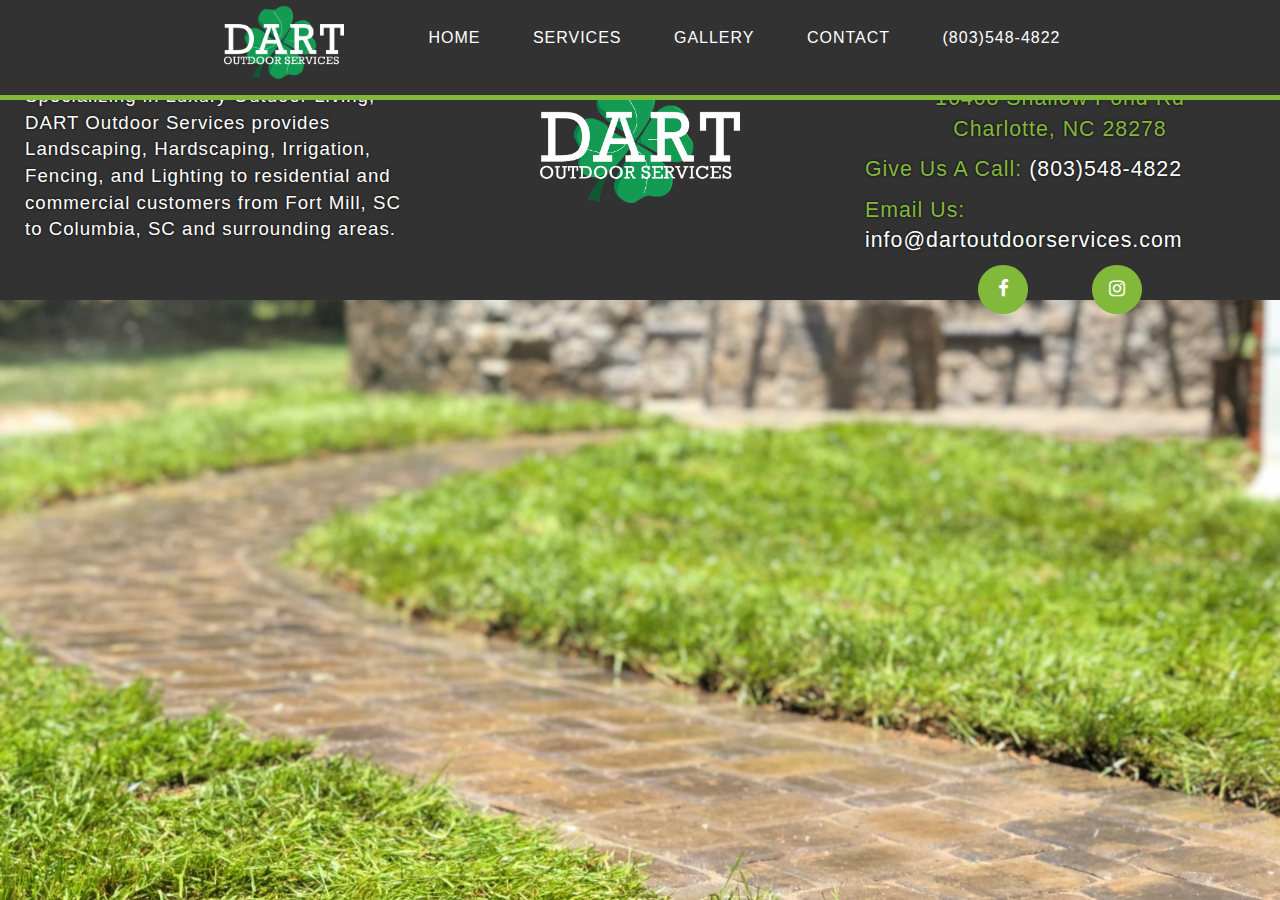
==== contact.html @ 51f4db26 "major updates and footer complete" ====
<!DOCTYPE html>
<html lang="en" dir="ltr">
  <head>
    <meta charset="utf-8">
    <meta name="viewport" content="width=device-width, initial-scale=1, shrink-to-fit=no">
    <meta name="description" content="Dart Outdoor Services offers quality landscaping, hardscapping, irrigation, and fencing to the Fort Mill/Charlotte area and Columbia area">

    <title>DART: Landscaping, Hardscapping, Fencing, Irrigation</title>

    <!-- Bootstrap core CSS -->
    <link rel="stylesheet" href="https://maxcdn.bootstrapcdn.com/bootstrap/3.3.7/css/bootstrap.min.css">
    <link rel="stylesheet" href="https://maxcdn.bootstrapcdn.com/bootstrap/3.4.0/css/bootstrap.min.css">
    <script src="https://ajax.googleapis.com/ajax/libs/jquery/3.3.1/jquery.min.js"></script>
    <script src="https://maxcdn.bootstrapcdn.com/bootstrap/3.4.0/js/bootstrap.min.js"></script>


    <!-- CSS StyleSheet -->
    <link href="navbar.css" rel="stylesheet">
    <link rel="stylesheet" href="contact.css">
    <link href="site.css" rel="stylesheet">

    <!-- Font Awesome -->
    <link href="http://maxcdn.bootstrapcdn.com/font-awesome/4.1.0/css/font-awesome.min.css" rel="stylesheet">
    <link rel="stylesheet" href="https://cdnjs.cloudflare.com/ajax/libs/font-awesome/4.7.0/css/font-awesome.min.css">
  </head>

  
  <body>


    <!-- NAVBAR -->

    <nav id="navbar" class="">
      <div class="nav-wrapper">
        <!-- Navbar Logo -->
        <div class="logo">
          <a href="index.html">
        <img class="img-responsive" src="dartLogoSmall.png" alt="Dart Logo" height="120" width="120"></a>

        </div>

        <!-- Navbar Links -->
        <ul id="menu">
          <li><a href="index.html">Home</a></li>
          <li><a href="services.html">Services</a></li>
          <li><a href="gallery.html">Gallery</a></li>
          <li><a href="contact.html">Contact</a></li>
          <li class="phone"><a href="tel:+1-803-548-4822">(803)548-4822</a></li>
        </ul>
      </div>
    </nav>

    <!-- Menu Icon -->
    <div class="menuIcon">
      <span class="icon icon-bars"></span>
      <span class="icon icon-bars overlay"></span>
    </div>

    <div class="overlay-menu">
      <ul id="menu">
        <li><a href="index.html">Home</a></li>
        <li><a href="services.html">Services</a></li>
        <li><a href="gallery.html">Gallery</a></li>
        <li><a href="contact.html">Contact</a></li>
        <li class="phone"><a href="tel:+1-803-548-4822">(803)548-4822</a></li>
      </ul>
    </div>



    <!-- END NAVBAR -->

    <div class="contact">
        <div class="row-fluid">
    <div class="col-md-4">
      <p class="heading">About Dart</p>
      <p class=class="footer-info">Specializing in Luxury Outdoor Living, DART Outdoor Services provides Landscaping, Hardscaping, Irrigation, Fencing, and Lighting to residential and commercial customers from Fort Mill, SC to Columbia, SC and surrounding areas.</p>
    </div>
    <div class="col-md-4">
      <img class="img-responsive" src="dartLogoSmall.png" alt="Dart Logo" height="200" width="200"></a>

    </div>
     <div class="col-md-4">
       <p class="heading">Contact Us</p>
       <p class="footer-address">16408 Shallow Pond Rd<br> Charlotte, NC 28278</a></p>

       <p class="footer-info">Give Us A Call: <a href="tel:+1-803-548-4822">(803)548-4822</a></p>
       <p class="footer-info">Email Us: <a  href="mailto:info@dartoutdoorservices.com">info@dartoutdoorservices.com</a></p>
    <ul class="social-icons">
      <li><a href="https://www.facebook.com/DARTOutdoorServices/" target="_blank" class="fa fa-facebook"></a></li>
      <li><a href="https://www.instagram.com/dartoutdoorservices/" target="_blank" class="fa fa-instagram"></a></li>
    </ul>
    </div>
    </div>

    </div>
  </body>
</html>
---- navbar.css ----
* {
  border: 0;
  box-sizing: border-box;
  margin: 0;
  padding: 0;
}

body {
  font-family: Lato, Helvetica, Arial, sans-serif;

}

a {
  text-decoration: none;
  color:rgb(50,50,50)
}


/*======================================================
                          Navbar
  ======================================================*/
#navbar {
  background: rgb(50,50,50);
  color: #fff;
  position: fixed;
  top: 0;
  height: 100px;
  line-height: 40px;
  width: 100vw;
  z-index: 10;
  border-bottom: 5px solid rgb(130, 185, 59);
  padding: 5px;
  font-size: 12pt;
  /* letter-spacing: 10px; */


}

.nav-wrapper {
  margin: auto;
  text-align: center;
  width: 70%;
}

  } @media(max-width: 638px) {
      .nav-wrapper {
        width: 100%;
      }
    }


.logo {
  float: left;
  margin-left: 28px;
  font-size: 1.5em;
  height: 60px;
} @media(max-width: 768px) {
    .logo {
    float: left;
    }
  }

#navbar ul {
  display: inline-block;
  float: right;
  list-style: none;
  /* margin-right: 14px; */
  margin-top: -2px;
  text-align: right;
  transition: transform 0.5s ease-out;
  -webkit-transition: transform 0.5s ease-out;
} @media(max-width: 640px) {
    #navbar ul {
      display: none;
    }
  } @media(orientation: landscape) {
      #navbar ul {
        display: inline-block;
        padding-top: 15px;
      }
    }

#navbar li {
  display: inline-block;
}

#navbar li a {
  color: #fff;
  display: block;
  font-size: 1em;
  height: 50px;
  letter-spacing: 1px;
  margin: 0 20px;
  padding: 0 4px;
  position: relative;
  text-decoration: none;
  text-transform: uppercase;
  transition: all 0.5s ease;
  -webkit-transition: all 0.5s ease;
}
/* #navbar #menu li a .phone{
  color: rgb(130,185,59)
} */

#navbar li a:hover {
  /* border-bottom: 1px solid #fff; */
  color: rgb(130,185, 59);
  transition: all 1s ease;
  -webkit-transition: all 1s ease;
}

/* Animated Bottom Line */
#navbar li a:before, #navbar li a:after {
  content: '';
  position: absolute;
  width: 0%;
  height: 1px;
  bottom: -1px;
  background: #fff;
}

#navbar li a:before {
  left: 0;
  transition: 0.5s;
}

#navbar li a:after {
  background: #fff;
  right: 0;
  /* transition: width 0.8s cubic-bezier(0.22, 0.61, 0.36, 1); */
}

#navbar li a:hover:before {
  background: #fff;
  width: 100%;
  transition: width 0.5s cubic-bezier((0.22, 0.61, 0.36, 1));
}

#navbar li a:hover:after {
  background: transparent;
  width: 100%;
  /* transition: 0s; */
}







/*======================================================
                    Mobile Menu Menu Icon
  ======================================================*/
@media(max-width: 640px) {
  .menuIcon {
    cursor: pointer;
    display: block;
    position: fixed;
    right: 30px;
    top: 37px;
    height: 23px;
    width: 27px;
    z-index: 12;
  }

  /* Icon Bars */
  .icon-bars {
    background: #fff;
    position: absolute;
    left: 1px;
    top: 45%;
    height: 2px;
    width: 20px;
    -webkit-transition: 0.4s;
    transition: 0.4s;
  }

  .icon-bars::before {
    background: #fff;
    content: '';
    position: absolute;
    left: 0;
    top: -8px;
    height: 2px;
    width: 20px;
/*     -webkit-transition: top 0.2s ease 0.3s;
    transition: top 0.2s ease 0.3s; */
    -webkit-transition: 0.3s width 0.4s;
    transition: 0.3s width 0.4s;
  }

  .icon-bars::after {
    margin-top: 0px;
    background: #fff;
    content: '';
    position: absolute;
    left: 0;
    bottom: -8px;
    height: 2px;
    width: 20px;
/*     -webkit-transition: top 0.2s ease 0.3s;
    transition: top 0.2s ease 0.3s; */
    -webkit-transition: 0.3s width 0.4s;
    transition: 0.3s width 0.4s;
  }


  /* Toggle Menu Icon */
  .menuIcon.toggle .icon-bars {
    top: 5px;
    transform: translate3d(0, 5px, 0) rotate(135deg);
    transition-delay: 0.1s;
    transition: transform 0.4s cubic-bezier(0.68, -0.55, 0.265, 1.55);
  }

  .menuIcon.toggle .icon-bars::before {
    top: 0;
    transition-delay: 0.1s;
    opacity: 0;
  }

  .menuIcon.toggle .icon-bars::after {
    top: 10px;
    transform: translate3d(0, -10px, 0) rotate(-270deg);
    transition-delay: 0.1s;
    transition: transform 0.4s cubic-bezier(0.68, -0.55, 0.265, 1.55);
  }

  .menuIcon.toggle .icon-bars.overlay {
    width: 20px;
    opacity: 0;
    -webkit-transition: all 0s ease 0s;
    transition: all 0s ease 0s;
  }
}


/*======================================================
                   Responsive Mobile Menu
  ======================================================*/
.overlay-menu {
  background: rgba(130,185,59,.90);
  color: rgb(255, 255, 255);
  display: flex;
  align-items: center;
  justify-content: center;
  position: fixed;
  top: 0;
  left: 0;
  right: 0;
  padding-right: 15px;
  transform: translateX(-100%);
  width: 100vw;
  height: 100vh;
  -webkit-transition: transform 0.2s ease-out;
  transition: transform 0.2s ease-out;
  /* border-bottom: solid 5px #fff; */
  z-index: 1;
}

.overlay-menu ul, .overlay-menu li {
  display: block;
  position: relative;
}

.overlay-menu li a {
  display: block;
  font-size: 1.8em;
  letter-spacing: 4px;
/*   opacity: 0; */
  padding: 10px 0;
  text-align: right;
  text-transform: uppercase;
  -webkit-transition: color 0.3s ease;
  transition: color 0.3s ease;
/*   -webkit-transition: 0.2s opacity 0.2s ease-out;
  transition: 0.2s opacity 0.2s ease-out; */
}

.overlay-menu li a:hover,
.overlay-menu li a:active {
  color: rgb(0, 57, 6);
  -webkit-transition: color 0.3s ease;
  transition: color 0.3s ease;
}
---- site.css ----
*{
  box-sizing: border-box;
}

html body {
  background: url(dartbgimage1.JPG) no-repeat center center fixed;
  -webkit-background-size: cover;
  -moz-background-size: cover;
  -o-background-size: cover;
  background-size: cover;
  margin: auto;
}

.intro {
  padding-top: 275px;
  padding-left: 0px;
  padding-right: 0px;
  padding-bottom: 100px;
  text-align: center;
  color: #fff;
}

.intro p {
  font-size: 24pt;
  font-family: open_sansregular, "Helvetica Neue", Helvetica, Arial, sans-serif;
  font-weight: 700;
  text-shadow: rgba(0, 0, 0, 0.9) 0px 0px 3px;
  margin-top: 0px;
  padding-bottom: 10px;
  width: 100%;
  letter-spacing: 3px;
}

.intro .img-responsive {
  width: 400px;
  height: 250px;
}

h1 {
  font-size: 38pt;
  font-family: open_sansregular, "Helvetica Neue", Helvetica, Arial, sans-serif;
  font-weight: 700;
  text-shadow: rgba(0, 0, 0, 0.9) 0px 0px 3px;
  margin-top: 22px;
  /* padding-bottom: 10px; */
  width: 100%;
  letter-spacing: 3px;
}

.quote {
  height: 210px;
  background-color: rgba(130, 185, 58);
  color: #fff;
  text-align: center;
  border-top: 5px solid rgb(50, 50, 50);
  border-bottom: 5px solid rgb(50, 50, 50);
  width: 100%;
  padding: 0;
  font-family: "Times New Roman", serif;
  font-style: italic;
}

.quote p {
  padding-left: 75%;
  font-size: 14pt;
  color: rgb(50, 50, 50);
}

.quote h2 {
  margin-bottom: 0px;
  text-shadow: rgba(0, 0, 0, 0.9) 0px 0px 3px;
}

.buttons {
  padding-top: 10px;
  text-align: center;
  align-items: center;
  font-family: Helvetica, serif;
  text-shadow: rgba(0, 0, 0, 0.9) 0px 0px 3px;
}

.btn {
  border-radius: 5px;
  padding: 5px 25px;
  font-size: 18px;
  text-decoration: none;
  margin: 10px;
  color: #fff;
  position: relative;
  display: inline-block;
}

.btn:active {
  transform: translate(0px, 5px);
  -webkit-transform: translate(0px, 5px);
  box-shadow: 0px 1px 0px 0px;
}

.green {
  background-color: rgb(130, 185, 59);
  box-shadow: 0px 5px 0px 0px rgb(50, 50, 50);
}

/* Green Button */

.green:hover {
  color: rgb(130, 185, 59);
  background-color: rgb(50, 50, 50);
  box-shadow: 0px 5px 0px 0px rgb(130, 185, 59);
}

/* Dark Button */

.darkbtn {
  background-color: rgb(50, 50, 50);
  box-shadow: 0px 5px 0px 0px rgb(130, 185, 59);
  color: rgb(130, 185, 59);
  font-style: normal;
  text-shadow: none;
}

.darkbtn:hover {
  /* color: #fff; */
  color: rgb(130, 185, 59);
  background-color: rgb(23, 23, 23);
  box-shadow: none;
  /* border: 2px solid rgb(50,50,50); */
  text-decoration: none;
  font-style: normal;
}

.overlay-menu {
  z-index: 1
}

.services {
  background: rgb(255, 255, 255);
  padding: 25px;
  font-size: 12pt;
  font-family: open_sansregular, "Helvetica Neue", Helvetica, Arial, sans-serif;
  font-weight: 500;
  color: #fff;
  border-bottom: 5px solid rgb(50, 50, 50);

}
.thumbnail {
  height: 475px;
  background-color: rgb(50,50,50);
  border:none;
  text-align: center;
}

.thumbnail .caption strong{
  color: rgb(130,185,59);
  font-family: open_sansregular, "Helvetica Neue", Helvetica, Arial, sans-serif;
  /* font-weight: 500; */
  font-size: 24pt;
}

.thumbnail .caption a {
  text-decoration: none;
}

.thumbnail .caption p {
  color: #fff;
  font-size: 12pt;
  font-family: open_sansregular, "Helvetica Neue", Helvetica, Arial, sans-serif;
  padding: 5px;
  text-shadow: rgba(0, 0, 0, 0.9) 0px 0px 3px;
}

.thumbnail a>img, .thumbnail>img {
    margin-right: auto;
    margin-left: auto;
    border-radius: 5px;
}

.gallery{
  height: 350px;
  background: url(dartbgimage1.JPG) no-repeat center center fixed;
  -webkit-background-size: cover;
  -moz-background-size: cover;
  -o-background-size: cover;
  background-size: cover;
}

.gallery h2{
  text-align: center;
  padding-top: 100px;
  color: #fff;
  font-size: 38pt;
  font-family: open_sansregular, "Helvetica Neue", Helvetica, Arial, sans-serif;
  font-weight: 700;
  text-shadow: rgba(0, 0, 0, 0.9) 0px 0px 3px;
  margin-top: 22px;
  /* padding-bottom: 10px; */
  width: 100%;
  letter-spacing: 3px;
}


.contact {
  height: 300px;
  background-color: rgb(50,50,50);
  padding: 25px 10px;
  border-top: 5px solid rgb(130, 185, 59);
}

.contact p {
  color: #fff;
  font-size: 14pt;
  font-family: open_sansregular, "Helvetica Neue", Helvetica, Arial, sans-serif;
  text-shadow: rgba(0, 0, 0, 0.9) 0px 0px 3px;
  margin-top: 0px;
  padding-bottom: 10px;
  width: 100%;
  letter-spacing: 1px;
}

.contact .heading{
  font-size: 20pt;
  font-family: open_sansregular, "Helvetica Neue", Helvetica, Arial, sans-serif;
  font-weight: 700;
  text-shadow: rgba(0, 0, 0, 0.9) 0px 0px 3px;
  margin-top: 0px;
  padding-bottom: 5px;
  width: 100%;
  letter-spacing: 1px;
text-align: center;
text-decoration: underline;
}


 .contact .img-responsive {
   display: block;
   margin: auto;
   padding-top: 50px;
}

.contact li{
  display: inline;
  text-decoration: none;
  list-style-type: none;
  font-size: 14pt;
  align-items: center;
}

.contact .social-icons {
text-align: center;
padding: 0px 30px;
}

.contact  a {
  color: #fff;
  text-decoration: none;
}

.contact  a:hover{
  /* color: rgb(130,185,59); */
  text-decoration: underline;
}

.contact .footer-info {
  text-align:  left;
  font-size: 16pt;
  padding-bottom: 10px;
  margin: 0;
  color: rgb(130,185,59);


}
.contact .footer-address {
  text-align:  center;
  color: rgb(130,185,59);
  font-size: 16pt;
  padding-bottom: 10px;
  margin: 0
}

.fa {
  padding: 15px;
  font-size: 40px;
  width: 50px;
  text-align: center;
  text-decoration: none;
  margin: 5px 2px;
  align-items: center;
  margin: 0px 30px;
}

.fa-facebook {
  background:rgb(130,185,59);
  color: white;
  border-radius: 50%;
}

.fa-instagram {
  background:rgb(130,185,59);
  color: white;
  border-radius: 50%;
}

.fa:hover {
    opacity: 0.7;
}


/* responsive  */

@media(max-width: 640px) {
  .intro p {
    font-size: 10pt;
  }
  .quote h2 {
    font-size: 14pt;
    padding-left: 5px;
    padding-right: 5px;
  }
  .quote p {
    padding-left: 5px;
    padding-right: 5px;
  }
  .intro {
    padding-top: 225px;
  }
  h1 {
    font-size: 18pt;
    letter-spacing: 2px;
  }
  .intro .img-responsive {
    width: 400px;
    height: 250px;
  }

  .thumbnail{
    height: auto;
  }

  .gallery {
    height: auto;
  }
  .gallery h2 {
    font-size: 14pt;
    padding-top: 0px;
    padding-bottom: 15px;
  }
  .contact{
    height: auto;
  }
  .contact .img-responsive {
  display: block;
  margin: auto;
  padding-top: 15px;
 }
 .contact .footer-info{
   font-size: 12pt;
 }
}

@media(max-width: 1024px) {}
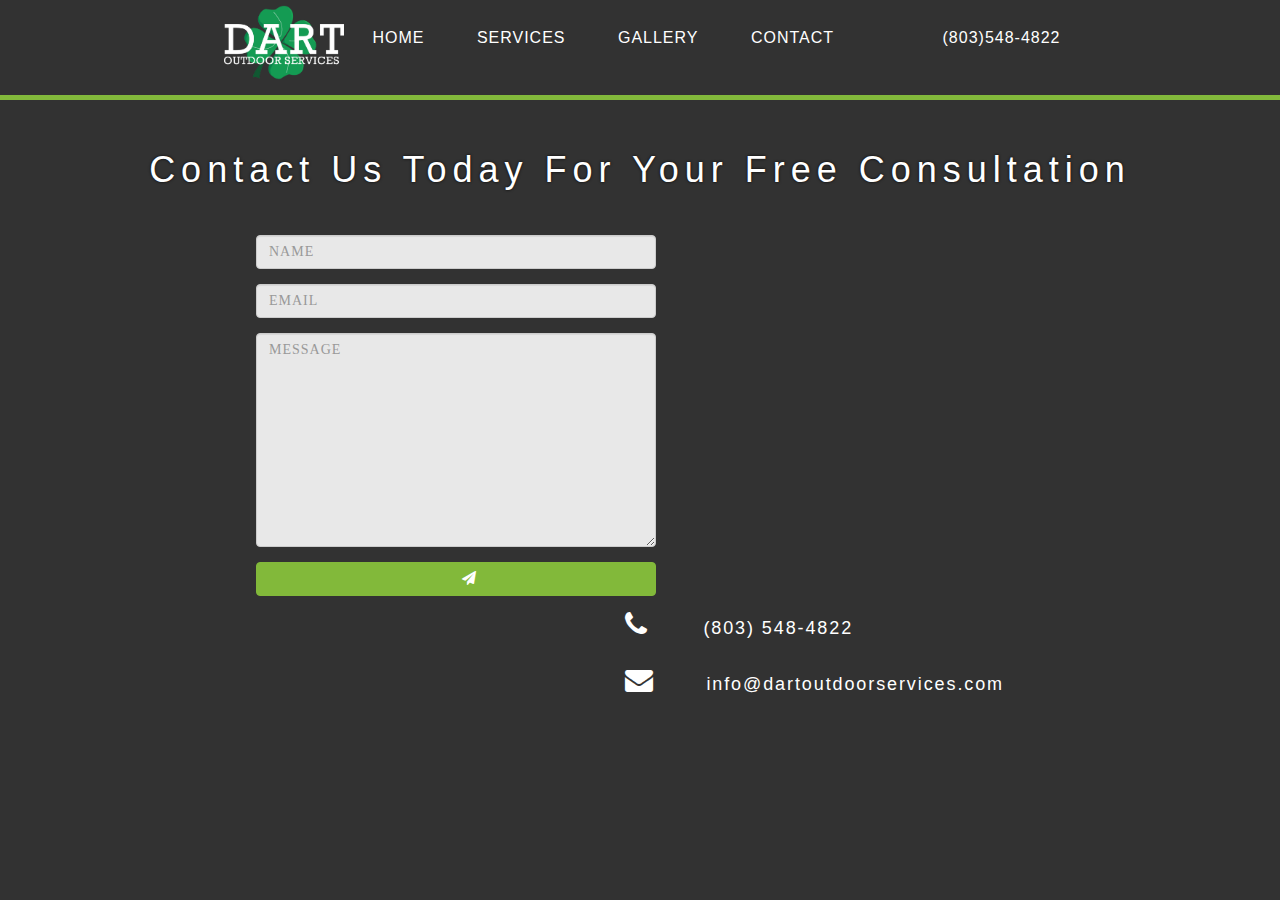
==== commit bc235353: "internal link pages added and footer with contact complete" ====
--- a/contact.html
+++ b/contact.html
@@ -1,62 +1,47 @@
 <!DOCTYPE html>
 <html lang="en" dir="ltr">
-  <head>
-    <meta charset="utf-8">
-    <meta name="viewport" content="width=device-width, initial-scale=1, shrink-to-fit=no">
-    <meta name="description" content="Dart Outdoor Services offers quality landscaping, hardscapping, irrigation, and fencing to the Fort Mill/Charlotte area and Columbia area">
 
-    <title>DART: Landscaping, Hardscapping, Fencing, Irrigation</title>
+<head>
+  <meta charset="utf-8">
+  <meta name="viewport" content="width=device-width, initial-scale=1, shrink-to-fit=no">
+  <meta name="description" content="Dart Outdoor Services offers quality landscaping, hardscapping, irrigation, and fencing to the Fort Mill/Charlotte area and Columbia area">
 
-    <!-- Bootstrap core CSS -->
-    <link rel="stylesheet" href="https://maxcdn.bootstrapcdn.com/bootstrap/3.3.7/css/bootstrap.min.css">
-    <link rel="stylesheet" href="https://maxcdn.bootstrapcdn.com/bootstrap/3.4.0/css/bootstrap.min.css">
-    <script src="https://ajax.googleapis.com/ajax/libs/jquery/3.3.1/jquery.min.js"></script>
-    <script src="https://maxcdn.bootstrapcdn.com/bootstrap/3.4.0/js/bootstrap.min.js"></script>
+  <title>DART: Landscaping, Hardscapping, Fencing, Irrigation</title>
+
+  <!-- Bootstrap core CSS -->
+  <link rel="stylesheet" href="https://maxcdn.bootstrapcdn.com/bootstrap/3.3.7/css/bootstrap.min.css">
+  <link rel="stylesheet" href="https://maxcdn.bootstrapcdn.com/bootstrap/3.4.0/css/bootstrap.min.css">
+  <script src="https://ajax.googleapis.com/ajax/libs/jquery/3.3.1/jquery.min.js"></script>
+  <script src="https://maxcdn.bootstrapcdn.com/bootstrap/3.4.0/js/bootstrap.min.js"></script>
 
 
-    <!-- CSS StyleSheet -->
-    <link href="navbar.css" rel="stylesheet">
-    <link rel="stylesheet" href="contact.css">
-    <link href="site.css" rel="stylesheet">
-
-    <!-- Font Awesome -->
-    <link href="http://maxcdn.bootstrapcdn.com/font-awesome/4.1.0/css/font-awesome.min.css" rel="stylesheet">
-    <link rel="stylesheet" href="https://cdnjs.cloudflare.com/ajax/libs/font-awesome/4.7.0/css/font-awesome.min.css">
-  </head>
-
-  
-  <body>
+  <!-- CSS StyleSheet -->
+  <link href="navbar.css" rel="stylesheet">
+  <!-- <link href="site.css" rel="stylesheet"> -->
+  <link rel="stylesheet" href="contact.css">
 
 
-    <!-- NAVBAR -->
+  <!-- Font Awesome -->
+  <link href="http://maxcdn.bootstrapcdn.com/font-awesome/4.1.0/css/font-awesome.min.css" rel="stylesheet">
+  <link rel="stylesheet" href="https://cdnjs.cloudflare.com/ajax/libs/font-awesome/4.7.0/css/font-awesome.min.css">
+</head>
 
-    <nav id="navbar" class="">
-      <div class="nav-wrapper">
-        <!-- Navbar Logo -->
-        <div class="logo">
-          <a href="index.html">
+
+<body>
+
+
+  <!-- NAVBAR -->
+
+  <nav id="navbar" class="">
+    <div class="nav-wrapper">
+      <!-- Navbar Logo -->
+      <div class="logo">
+        <a href="index.html">
         <img class="img-responsive" src="dartLogoSmall.png" alt="Dart Logo" height="120" width="120"></a>
 
-        </div>
+      </div>
 
-        <!-- Navbar Links -->
-        <ul id="menu">
-          <li><a href="index.html">Home</a></li>
-          <li><a href="services.html">Services</a></li>
-          <li><a href="gallery.html">Gallery</a></li>
-          <li><a href="contact.html">Contact</a></li>
-          <li class="phone"><a href="tel:+1-803-548-4822">(803)548-4822</a></li>
-        </ul>
-      </div>
-    </nav>
-
-    <!-- Menu Icon -->
-    <div class="menuIcon">
-      <span class="icon icon-bars"></span>
-      <span class="icon icon-bars overlay"></span>
-    </div>
-
-    <div class="overlay-menu">
+      <!-- Navbar Links -->
       <ul id="menu">
         <li><a href="index.html">Home</a></li>
         <li><a href="services.html">Services</a></li>
@@ -65,34 +50,121 @@
         <li class="phone"><a href="tel:+1-803-548-4822">(803)548-4822</a></li>
       </ul>
     </div>
+  </nav>
+
+  <!-- Menu Icon -->
+  <div class="menuIcon">
+    <span class="icon icon-bars"></span>
+    <span class="icon icon-bars overlay"></span>
+  </div>
+
+  <div class="overlay-menu">
+    <ul id="menu">
+      <li><a href="index.html">Home</a></li>
+      <li><a href="services.html">Services</a></li>
+      <li><a href="gallery.html">Gallery</a></li>
+      <li><a href="contact.html">Contact</a></li>
+      <li class="phone"><a href="tel:+1-803-548-4822">(803)548-4822</a></li>
+    </ul>
+  </div>
 
 
 
-    <!-- END NAVBAR -->
+  <!-- END NAVBAR -->
 
-    <div class="contact">
-        <div class="row-fluid">
-    <div class="col-md-4">
-      <p class="heading">About Dart</p>
-      <p class=class="footer-info">Specializing in Luxury Outdoor Living, DART Outdoor Services provides Landscaping, Hardscaping, Irrigation, Fencing, and Lighting to residential and commercial customers from Fort Mill, SC to Columbia, SC and surrounding areas.</p>
-    </div>
-    <div class="col-md-4">
-      <img class="img-responsive" src="dartLogoSmall.png" alt="Dart Logo" height="200" width="200"></a>
+  <section id="contact">
+
+    <h1 class="section-header">Contact Us Today For Your Free Consultation</h1>
+    <h4></h4>
+
+    <div class="contact-wrapper">
+
+
+        <!-- CONTACT PAGE LEFT -->
+
+      <form class="form-horizontal" role="form" method="post" action="contact.php">
+
+        <div class="form-group">
+          <div class="col-sm-12">
+            <input type="text" class="form-control" id="name" placeholder="NAME" name="name" value="">
+          </div>
+        </div>
+
+        <div class="form-group">
+          <div class="col-sm-12">
+            <input type="email" class="form-control" id="email" placeholder="EMAIL" name="email" value="">
+          </div>
+        </div>
+
+        <textarea class="form-control" rows="10" placeholder="MESSAGE" name="message"></textarea>
+
+        <button class="btn btn-primary send-button" id="submit" type="submit" value="SEND">
+          <div class="button">
+            <i class="fa fa-paper-plane"></i><span class="send-text">SEND</span>
+          </div>
+
+        </button>
+
+      </form>
+
+
+        <!-- CONTACT PAGE RIGHT -->
+
+
+        <div class="direct-contact-container">
+
+          <ul class="contact-list">
+
+            <li class="list-item"><i class="fa fa-phone fa-2x"><span class="contact-text phone"><a href="tel:1-803-548-4822" title="Give me a call">(803) 548-4822</a></span></i></li>
+
+            <li class="list-item"><i class="fa fa-envelope fa-2x"><span class="contact-text gmail"><a href="mailto:#" title="Send me an email">info@dartoutdoorservices.com</a></span></i></li>
+
+          </ul>
+
+          <hr>
+          <ul class="social-media-list">
+            <li><a href="#" target="_blank" class="contact-icon">
+              <i class="fa fa-instagram" aria-hidden="true"></i></a>
+            </li>
+            <li><a href="#" target="_blank" class="contact-icon">
+              <i class="fa fa-facebook" aria-hidden="true"></i></a>
+            </li>
+          </ul>
+          <hr>
+
+        </div>
 
     </div>
-     <div class="col-md-4">
-       <p class="heading">Contact Us</p>
-       <p class="footer-address">16408 Shallow Pond Rd<br> Charlotte, NC 28278</a></p>
 
-       <p class="footer-info">Give Us A Call: <a href="tel:+1-803-548-4822">(803)548-4822</a></p>
-       <p class="footer-info">Email Us: <a  href="mailto:info@dartoutdoorservices.com">info@dartoutdoorservices.com</a></p>
-    <ul class="social-icons">
-      <li><a href="https://www.facebook.com/DARTOutdoorServices/" target="_blank" class="fa fa-facebook"></a></li>
-      <li><a href="https://www.instagram.com/dartoutdoorservices/" target="_blank" class="fa fa-instagram"></a></li>
-    </ul>
-    </div>
-    </div>
+  </section>
 
-    </div>
-  </body>
+  <!-- Footer -->
+  <!-- <div class="contact">
+      <div class="row-fluid">
+        <div class="col-md-4">
+          <p class="heading">About Dart</p>
+          <p class=class="footer-info">Specializing in Luxury Outdoor Living, DART Outdoor Services provides Landscaping, Hardscaping, Irrigation, Fencing, and Lighting to residential and commercial customers from Fort Mill, SC to Columbia, SC and surrounding areas.</p>
+        </div>
+        <div class="col-md-4">
+          <img class="img-responsive" src="dartLogoSmall.png" alt="Dart Logo" height="200" width="200"></a>
+
+        </div>
+        <div class="col-md-4">
+          <p class="heading">Contact Us</p>
+          <p class="footer-address">16408 Shallow Pond Rd<br> Charlotte, NC 28278</a>
+          </p>
+
+          <p class="footer-info">Call: <a href="tel:+1-803-548-4822">(803)548-4822</a></p>
+          <p class="footer-info">Email: <a href="mailto:info@dartoutdoorservices.com">info@dartoutdoorservices.com</a></p>
+          <ul class="social-icons">
+            <li><a href="https://www.facebook.com/DARTOutdoorServices/" target="_blank" class="fa fa-facebook"></a></li>
+            <li><a href="https://www.instagram.com/dartoutdoorservices/" target="_blank" class="fa fa-instagram"></a></li>
+          </ul>
+        </div>
+      </div>
+
+    </div> -->
+
+</body>
+
 </html>
--- a/site.css
+++ b/site.css
@@ -200,7 +200,7 @@
 
 
 .contact {
-  height: 300px;
+  height: 350px;
   background-color: rgb(50,50,50);
   padding: 25px 10px;
   border-top: 5px solid rgb(130, 185, 59);
@@ -355,6 +355,12 @@
  .contact .footer-info{
    font-size: 12pt;
  }
-}
-
-@media(max-width: 1024px) {}
+ .contact .social-icons {
+    text-align: center;
+    padding: 0px 
+}
+
+
+@media(max-width: 1024px) {
+
+}
--- a/contact.css
+++ b/contact.css
@@ -0,0 +1,286 @@
+body {
+  margin: 0;
+  padding: 0;
+  background-color: rgb(50,50,50)
+
+}
+
+#contact {
+  width: 100%;
+  height: 600px;
+  background-color: rgb(50,50,50);
+  overflow: hidden;
+  margin-top: 100px;
+  padding-bottom: 200px;
+}
+
+.section-header {
+  text-align: center;
+  margin: 0 auto;
+  letter-spacing: 6px;
+  font-family: open_sansregular, "Helvetica Neue", Helvetica, Arial, sans-serif;
+  text-shadow: rgba(0, 0, 0, 0.9) 0px 0px 3px;
+  padding-top: 50px;
+  margin-bottom: 50px;
+  letter-spacing: 6px;
+  color: #fff;
+  margin-bottom: 25px;
+}
+h4{
+  text-align: center;
+  margin: 0 auto;
+  letter-spacing: 6px;
+  font-family: open_sansregular, "Helvetica Neue", Helvetica, Arial, sans-serif;
+  text-shadow: rgba(0, 0, 0, 0.9) 0px 0px 3px;
+  color: #fff;
+  margin-bottom: 25px;
+}
+
+.contact-wrapper {
+  margin: 0 auto;
+  padding-top: 20px;
+  position: relative;
+  max-width: 60%;
+}
+
+/* Begin Left Contact Page */
+.form-horizontal {
+  float: left;
+  max-width: 400px;
+  font-family: 'Lato';
+  font-weight: 400;
+}
+
+.form-control, textarea {
+  max-width: 400px;
+  background-color: rgb(232, 232, 232);
+  color: #fff;
+  letter-spacing: 1px;
+}
+
+.send-button {
+  margin-top: 15px;
+  height: 34px;
+  width: 400px;
+  overflow: hidden;
+  transition: all .2s ease-in-out;
+}
+
+.button {
+  width: 400px;
+  height: 34px;
+  transition: all .2s ease-in-out;
+
+}
+
+.btn-primary {
+    color: #fff;
+    background-color: rgb(130,185,58);
+    border-color: rgb(130,185,58);
+}
+
+.send-text {
+  display: block;
+  margin-top: 10px;
+  font: 300 14px 'Lato', sans-serif;
+  letter-spacing: 2px;
+}
+
+.button:hover {
+  transform: translate3d(0px, -29px, 0px);
+}
+
+/* Begin Right Contact Page */
+.direct-contact-container {
+  max-width: 400px;
+  float: right;
+  margin-top: 5px;
+}
+
+/* Location, Phone, Email Section */
+.contact-list {
+  list-style-type: none;
+  margin-left: -30px;
+  padding-right: 20px;
+}
+
+.list-item {
+  line-height: 4;
+  color: #fff;
+}
+
+.contact-text {
+  font: 300 18px 'Lato', sans-serif;
+  letter-spacing: 1.9px;
+  color: #fff;
+}
+
+.place {
+  margin-left: 62px;
+}
+
+.phone {
+  margin-left: 56px;
+}
+
+.gmail {
+  margin-left: 53px;
+}
+
+.contact-text a {
+  color: #fff;
+  text-decoration: none;
+  transition-duration: 0.2s;
+}
+
+.contact-text a:hover {
+  color: #fff;
+  text-decoration: none;
+}
+
+
+/* Social Media Icons */
+.social-media-list {
+  position: relative;
+  font-size: 2.3rem;
+  text-align: center;
+  width: 100%;
+}
+
+.social-media-list li a {
+  color: #fff;
+}
+
+.social-media-list li {
+  position: relative;
+  top: 0;
+  left: -20px;
+  display: inline-block;
+  height: 70px;
+  width: 70px;
+  margin: 10px auto;
+  line-height: 70px;
+  border-radius: 50%;
+  color: #fff;
+  background-color: rgb(27,27,27);
+  cursor: pointer;
+  transition: all .2s ease-in-out;
+}
+
+.social-media-list li:after {
+  content: '';
+  position: absolute;
+  top: 0;
+  left: 0;
+  width: 70px;
+  height: 70px;
+  line-height: 70px;
+  border-radius: 50%;
+  opacity: 0;
+  box-shadow: 0 0 0 1px #fff;
+  transition: all .2s ease-in-out;
+}
+
+.social-media-list li:hover {
+  background-color: #fff;
+}
+
+.social-media-list li:hover:after {
+  opacity: 1;
+  transform: scale(1.12);
+  transition-timing-function: cubic-bezier(0.37,0.74,0.15,1.65);
+}
+
+.social-media-list li:hover a {
+  color: #111;
+}
+
+.copyright {
+  font: 200 14px 'Oswald', sans-serif;
+  color: #555;
+  letter-spacing: 1px;
+  text-align: center;
+}
+
+hr {
+  border-color: rgba(255,255,255,.8); ;
+}
+
+/* Begin Media Queries*/
+@media screen and (max-width: 640px) {
+    #contact {
+        height: 100%;
+    }
+  .section-header {
+    font-size: 18pt;
+  }
+  .direct-contact-container, .form-horizontal {
+    float: none;
+    margin: 10px auto;
+  }
+  .direct-contact-container {
+    margin-top: 60px;
+    max-width: 300px;
+  }
+  .social-media-list li {
+    height: 60px;
+    width: 60px;
+    line-height: 60px;
+  }
+  .social-media-list li:after {
+    width: 60px;
+    height: 60px;
+    line-height: 60px;
+  }
+  .button{
+    width:auto;
+  }
+}
+
+@media screen and (max-width: 569px) {
+  #contact {
+    margin-top: 100px;
+    height: 100%;
+    }
+  .section-header{
+    font-size: 18pt;
+  }
+  .direct-contact-container, .form-wrapper {
+    float: none;
+    margin: 0 auto;
+  }
+  .form-control, textarea {
+    max-width: 100%;
+    margin: 0 auto;
+  }
+
+  .name, .email, textarea {
+    width: 100%;
+  }
+  .direct-contact-container {
+    margin-top: 60px;
+    max-width: 100%;
+  
+  }
+  .social-media-list {
+    left: 0;
+  }
+  .social-media-list li {
+    height: 55px;
+    width: 55px;
+    line-height: 55px;
+    font-size: 2rem;
+  }
+  .social-media-list li:after {
+    width: 55px;
+    height: 55px;
+    line-height: 55px;
+  }
+
+}
+
+@media screen and (max-width: 410px) {
+  .send-button {
+    width: 99%;
+  }
+}
